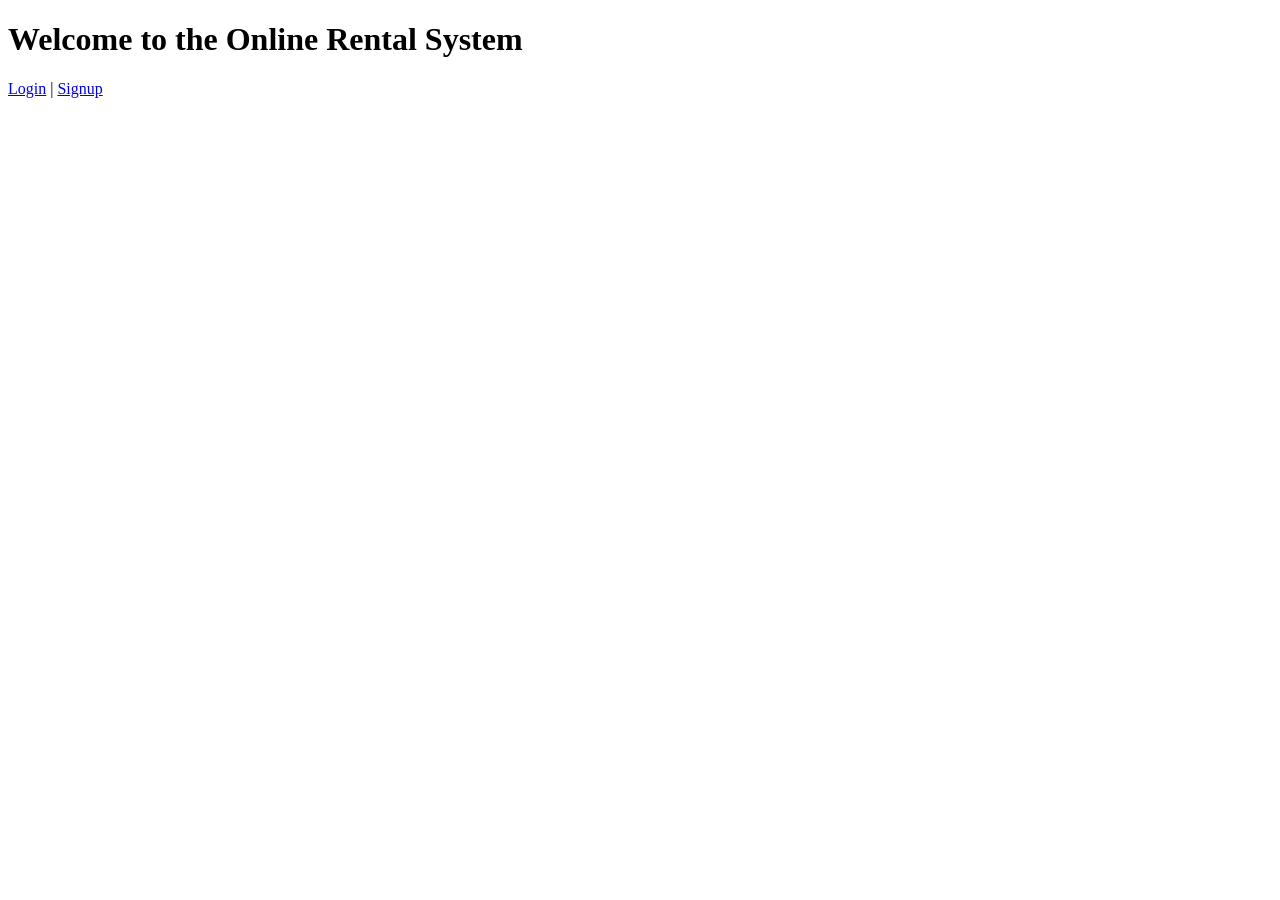
==== index.html @ 37471ccd "first commit" ====
<!DOCTYPE html>
<html lang="en">
<head>
    <meta charset="UTF-8">
    <title>Vehicle Rental System</title>
    <link rel="stylesheet" href="css/styles.css">
</head>
<body>
    <h1>Welcome to the Online Rental System</h1>
    <a href="login.html">Login</a> | <a href="signup.html">Signup</a>
</body>
</html>
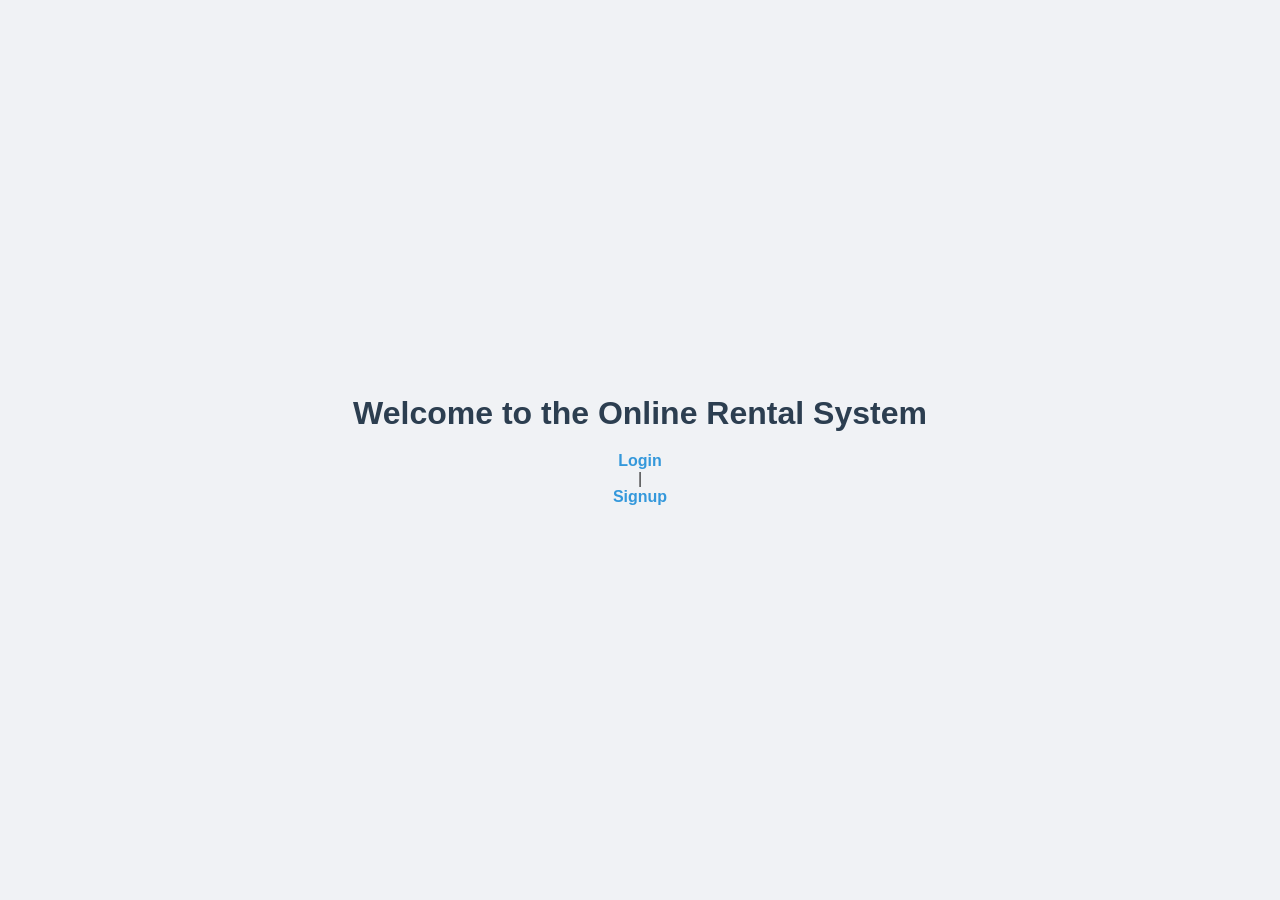
==== commit c31f5e8c: "Update index.html" ====
--- a/index.html
+++ b/index.html
@@ -3,7 +3,7 @@
 <head>
     <meta charset="UTF-8">
     <title>Vehicle Rental System</title>
-    <link rel="stylesheet" href="css/styles.css">
+    <link rel="stylesheet" href="css/style.css">
 </head>
 <body>
     <h1>Welcome to the Online Rental System</h1>
--- a/css/style.css
+++ b/css/style.css
@@ -0,0 +1,200 @@
+/* General Styling */
+* {
+    box-sizing: border-box;
+    margin: 0;
+    padding: 0;
+}
+
+body {
+    font-family: Arial, sans-serif;
+    display: flex;
+    flex-direction: column;
+    align-items: center;
+    justify-content: center;
+    min-height: 100vh;
+    background-color: #f0f2f5;
+    color: #333;
+}
+
+/* Header and Links */
+h1, h2 {
+    margin-bottom: 20px;
+    color: #2c3e50;
+}
+
+a {
+    text-decoration: none;
+    color: #3498db;
+    font-weight: bold;
+    transition: color 0.3s;
+}
+
+a:hover {
+    color: #2980b9;
+}
+
+/* Form Container */
+form {
+    background-color: #fff;
+    padding: 20px 30px;
+    box-shadow: 0px 4px 8px rgba(0, 0, 0, 0.1);
+    border-radius: 8px;
+    width: 100%;
+    max-width: 400px;
+    text-align: center;
+}
+
+input[type="text"], input[type="password"], input[type="number"], select {
+    width: 100%;
+    padding: 10px;
+    margin: 10px 0 20px 0;
+    border: 1px solid #ddd;
+    border-radius: 5px;
+    font-size: 16px;
+}
+
+button {
+    background-color: #3498db;
+    color: #fff;
+    font-size: 16px;
+    padding: 10px 20px;
+    border: none;
+    border-radius: 5px;
+    cursor: pointer;
+    transition: background-color 0.3s;
+}
+
+button:hover {
+    background-color: #2980b9;
+}
+
+/* Dashboard */
+label {
+    font-weight: bold;
+    margin: 10px 0 5px;
+}
+
+select, input[type="number"] {
+    width: calc(100% - 20px);
+    padding: 8px;
+    border: 1px solid #ddd;
+    border-radius: 4px;
+    font-size: 16px;
+}
+
+#priceDisplay {
+    font-size: 20px;
+    font-weight: bold;
+    color: #27ae60;
+    margin-top: 15px;
+    padding: 10px;
+    border-radius: 5px;
+    background-color: #eafaf1;
+    text-align: center;
+}
+
+/* Layout Adjustments */
+.container {
+    display: flex;
+    flex-direction: column;
+    align-items: center;
+    max-width: 600px;
+    padding: 20px;
+}
+
+.text-center {
+    text-align: center;
+    margin-top: 20px;
+}
+/* Logout Button Styling */
+.logout-btn {
+    position: absolute;
+    top: 20px;
+    right: 20px;
+    background-color: #e74c3c;
+    color: #fff;
+    padding: 8px 16px;
+    border: none;
+    border-radius: 5px;
+    cursor: pointer;
+    transition: background-color 0.3s;
+}
+
+.logout-btn:hover {
+    background-color: #c0392b;
+}
+/* General Button Styling */
+.btn {
+    display: inline-block;
+    padding: 10px 20px;
+    margin-top: 20px;
+    font-size: 16px;
+    color: #fff;
+    background-color: #3498db;
+    border: none;
+    border-radius: 5px;
+    text-decoration: none;
+    text-align: center;
+    cursor: pointer;
+    transition: background-color 0.3s;
+}
+
+.btn:hover {
+    background-color: #2980b9;
+}
+.vehicle-models {
+    margin-top: 20px;
+}
+
+.vehicle-item {
+    display: flex;
+    justify-content: space-between;
+    align-items: center;
+    background-color: #f7f7f7;
+    padding: 10px;
+    border-radius: 5px;
+    margin-bottom: 10px;
+}
+
+.vehicle-item p {
+    margin: 0;
+    font-size: 16px;
+}
+
+.vehicle-item button {
+    padding: 8px 12px;
+    font-size: 14px;
+    background-color: #27ae60;
+    color: #fff;
+    border: none;
+    border-radius: 5px;
+    cursor: pointer;
+    transition: background-color 0.3s;
+}
+
+.vehicle-item button:hover {
+    background-color: #219150;
+}
+/* Cart Page Styling */
+.text-center p {
+    font-size: 18px;
+    margin: 10px 0;
+}
+.vehicle-item {
+    display: flex;
+    flex-direction: column;
+    align-items: center;
+    background-color: #f7f7f7;
+    padding: 10px;
+    border-radius: 5px;
+    margin-bottom: 10px;
+    text-align: center;
+}
+
+.vehicle-image {
+    width: 150px;
+    height: 100px;
+    object-fit: cover;
+    margin-bottom: 10px;
+    border-radius: 5px;
+}
